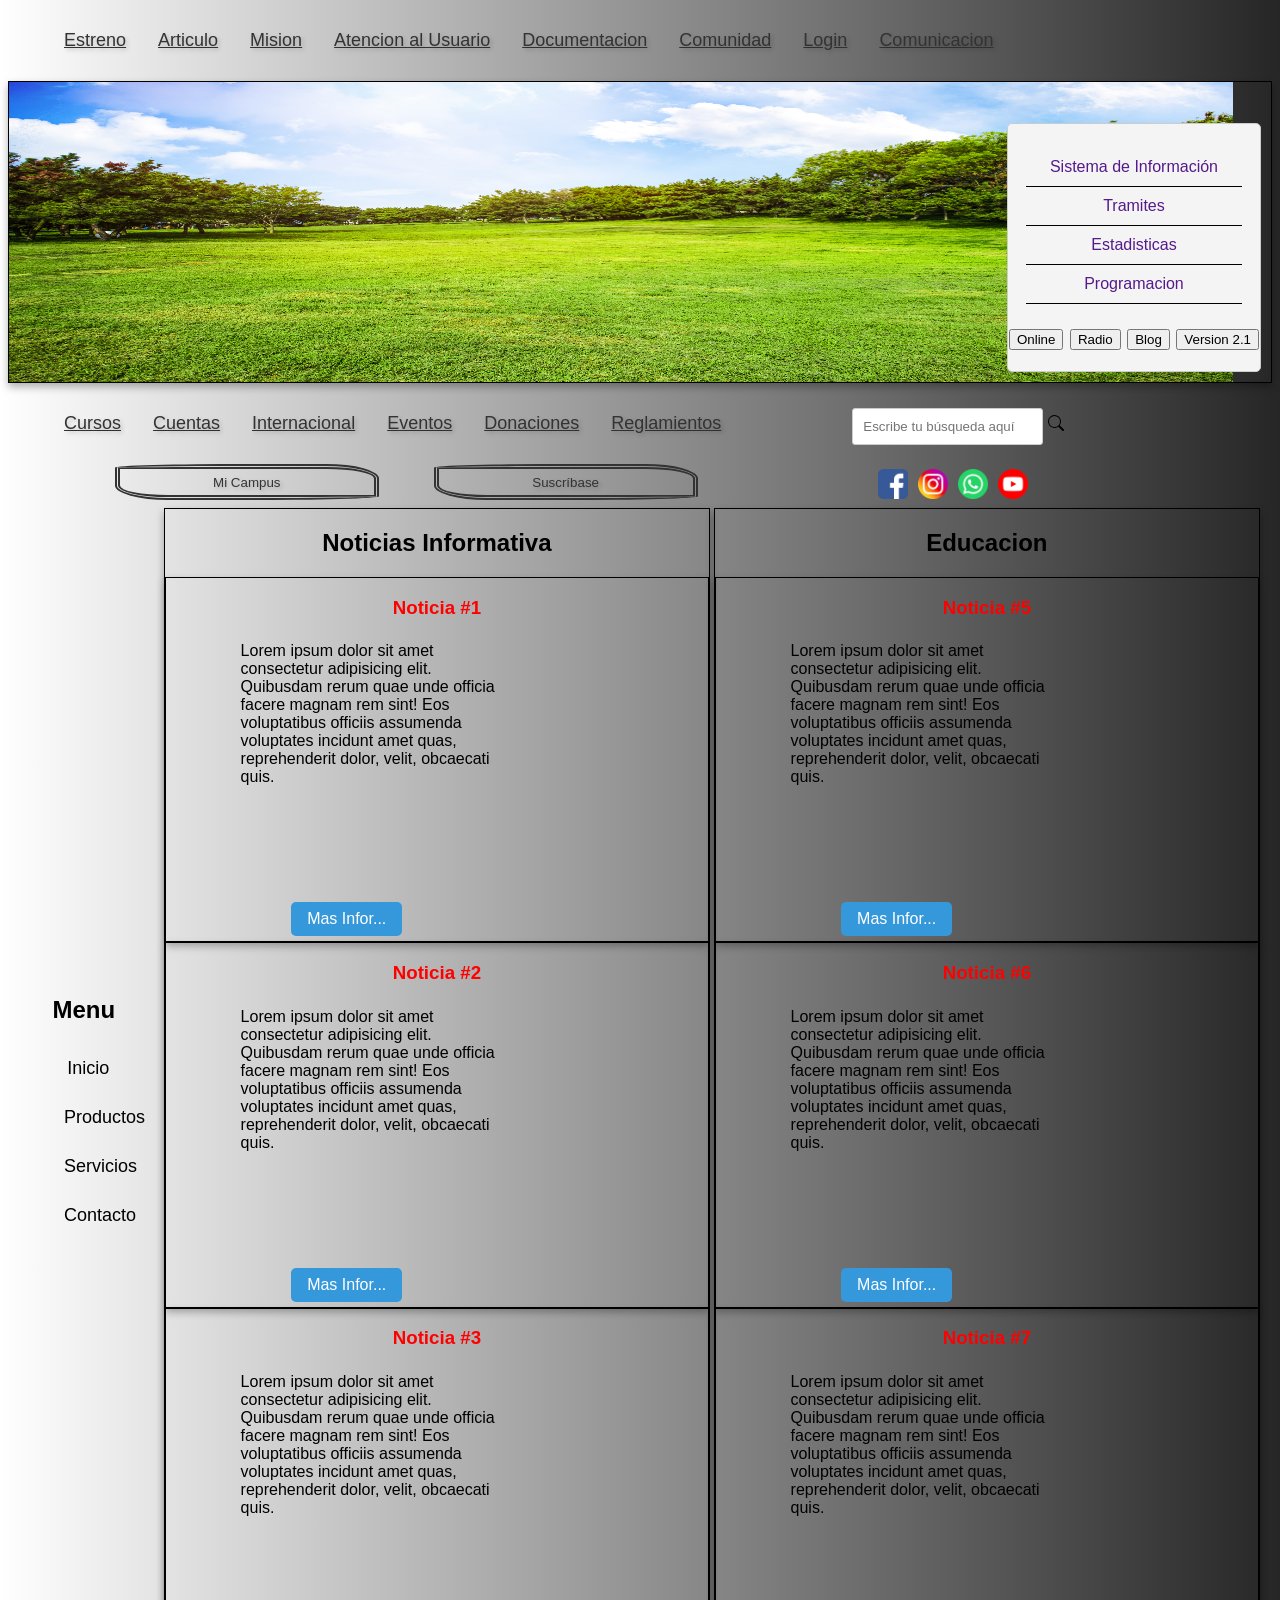
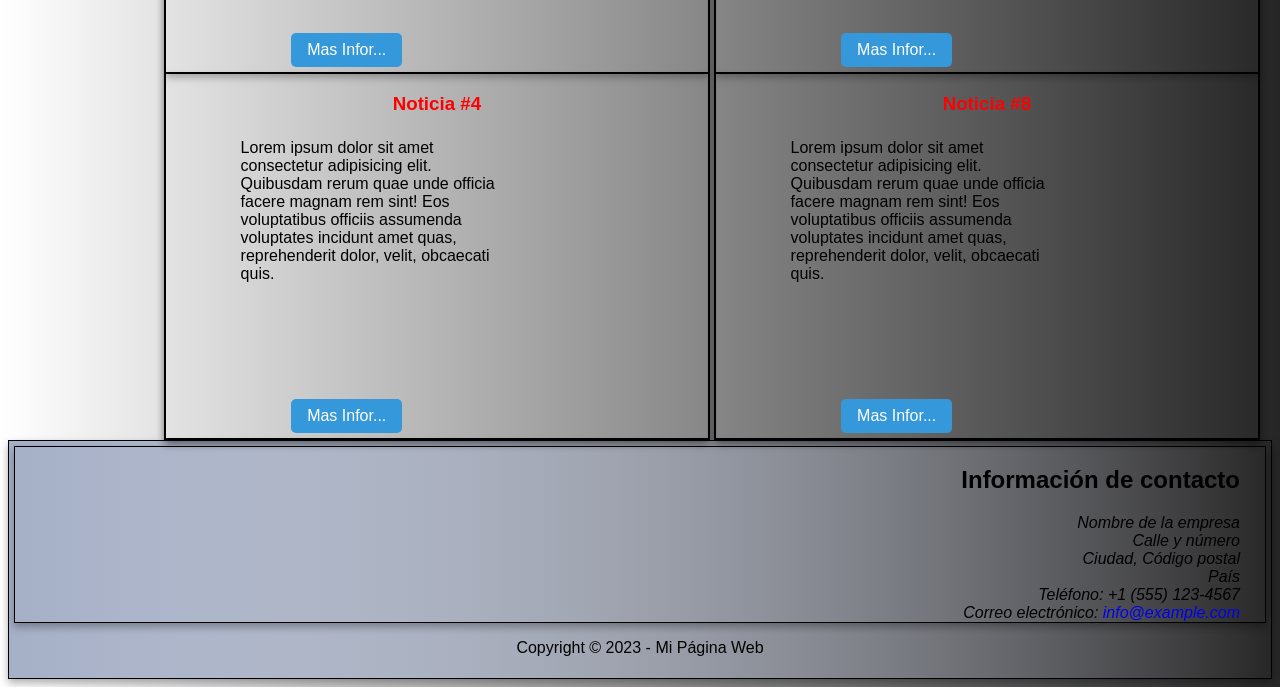
==== index.html @ 645dd5c9 "proyecto responsive" ====
<!DOCTYPE html>
<html lang="zxx">
<head>
    <meta charset="UTF-8">
    <meta name="viewport" content="width=device-width, initial-scale=1.0">
    <meta name="description" content="">
    <meta http-equiv="X-UA-Compatible" content="IE=edge">
    <title>Html&&Css</title>
    <link rel="stylesheet" href="css/style.css">
    <link rel="stylesheet" href="js/">
</head>
<body class="layered-image">
    <nav>
        <ul class="orden">
        <!-- link #- -->
          <li class="left"><a href="#" class="estiloli">Estreno</a></li>
        <!-- link #- -->
          <li class="left"><a href="#" class="estiloli">Articulo</a></li>
        <!-- link #- -->
          <li class="left"><a href="#" class="estiloli">Mision</a></li>
        <!-- link #- -->
          <li class="left"><a href="#" class="estiloli">Atencion al Usuario</a></li>
        <!-- link #- -->
          <li class="left"><a href="#" class="estiloli">Documentacion</a></li>
        <!-- link #- -->
          <li class="left"><a href="#" class="estiloli">Comunidad</a></li>
        <!-- link #- -->
          <li class="left"><a href="#" class="estiloli">Login</a></li>
        <!-- link #-->
          <li class="left"><a href="#" class="estiloli">Comunicacion</a></li>
        </ul>
      </nav>
    <!-- header -->
    <header class="header">
        <!-- <img src="https://picsum.photos/1000/200" alt="Soy una imagen" class="adentro"> -->
        <img src="img/campo-cesped-nubes.jpg" alt="Soy una imagen" class="adentro"> 
        <aside class="dentro">
            <div class="cuadrodiv">
                <ul class="cuadro">
                    <li><a href="">Sistema de Información</a></li>
                        <li class="linea-horizontal"></li>
                    <li><a href="">Tramites</a></li>
                        <li class="linea-horizontal"></li>
                    <li><a href="">Estadisticas</a></li>
                        <li class="linea-horizontal"></li>
                    <li><a href="">Programacion</a></li>
                        <li class="linea-horizontal"></li>
                </ul>
                <button class="buttondiv">Online</button>
                <button class="buttondiv">Radio</button>
                <button class="buttondiv">Blog</button>
                <button class="buttondiv">Version 2.1</button>
            </div>
        </aside>
    </header>
    <nav style="display: inline-flex; justify-content: center; flex-wrap: wrap;">
        <ul class="orden">
        <!-- link  -->
            <li class="left"><a href="#" class="estiloli">Cursos</a></li>
        <!-- link  -->
            <li class="left"><a href="#" class="estiloli">Cuentas</a></li>
        <!-- link  -->
            <li class="left"><a href="#" class="estiloli">Internacional</a></li>
        <!-- link  -->
            <li class="left"><a href="#" class="estiloli">Eventos</a></li>
        <!-- link  -->
            <li class="left"><a href="#" class="estiloli">Donaciones</a></li>
        <!-- link  -->
            <li class="left"><a href="#" class="estiloli">Reglamientos</a></li>
        </ul>
        <!-- buscador -->
        <form action="buscar.php" method="get" class="lefto">
            <input type="text" class="search-input" name="q" placeholder="Escribe tu búsqueda aquí" required>
            <svg xmlns="http://www.w3.org/2000/svg" width="16" height="16" fill="currentColor" class=" bi-search" viewBox="0 0 16 16">
                <path d="M11.742 10.344a6.5 6.5 0 1 0-1.397 1.398h-.001c.03.04.062.078.098.115l3.85 3.85a1 1 0 0 0 1.415-1.414l-3.85-3.85a1.007 1.007 0 0 0-.115-.1zM12 6.5a5.5 5.5 0 1 1-11 0 5.5 5.5 0 0 1 11 0z"></path>
            </svg>
        </form>
      </nav>
      <div class="buttongra">
        <button class="buttonpe">
            Mi Campus
        </button>
        <button class="buttonpe" style="margin-left: 5%;">
            Suscríbase
        </button>
        <div class="imgdiv">
            <a href="#" target="_blank" ><img src="img/facebook.png" alt="fac" class="imgclass"></a>
            <a href="#" target="_blank" ><img src="img/instagram.png" alt="ins" class="imgclass"></a>
            <a href="#" target="_blank" ><img src="img/whapsapp.png" alt="wha" class="imgclass"></a>
            <a href="https://www.youtube.com/" target="blank" ><img src="img/youtube.png" alt="you" class="imgclass"></a>
        </div>
    </div>
    <main class="main">
        <aside class="menu-lateral">
            <!-- menu -->
            <h2 class="h2-menu">Menu</h2>
            <menu class="paddi-menu">
                <!-- link  -->
                <li><a href="#" class="estilol">Inicio</a></li>
                <!-- link  -->
                <li><a href="#" class="estilol">Productos</a></li>
                <!-- link  -->
                <li><a href="#" class="estilol">Servicios</a></li>
                <!-- link # -->
                <li><a href="#" class="estilol">Contacto</a></li>
            </menu>
        </aside>
        <section class="noticias-principales">
            <h2 style="text-align: center;">Noticias Informativa</h2>
            <article>
                <h3 class="titulo-noticias interna">Noticia #1</h3>
                <div>
                <img src="https://picsum.photos/200" alt="" class="img-news">
                    <p class="posi">
                        Lorem ipsum dolor sit amet consectetur adipisicing elit. Quibusdam rerum quae unde officia facere magnam rem sint! Eos voluptatibus officiis assumenda voluptates incidunt amet quas, reprehenderit dolor, velit, obcaecati quis.
                    </p>
                    <a href="#" target="_blank" class="custom-button">Mas Infor...</a>
                </div>
            </article>
            <article>
                <h3 class="titulo-noticias">Noticia #2</h3>
                <img src="https://picsum.photos/200" alt="" style="margin:15px; box-shadow: 0 4px 8px rgba(0, 0, 0, 0.3);">
                <p class="posi">
                    Lorem ipsum dolor sit amet consectetur adipisicing elit. Quibusdam rerum quae unde officia facere magnam rem sint! Eos voluptatibus officiis assumenda voluptates incidunt amet quas, reprehenderit dolor, velit, obcaecati quis.</p>
                    <a href="#" target="_blank" class="custom-button">Mas Infor...</a>
            </article>
            <article>
                <h3 class="titulo-noticias">Noticia #3</h3>
                <img src="https://picsum.photos/200" alt="" style="margin:15px; box-shadow: 0 4px 8px rgba(0, 0, 0, 0.3);">
                <p class="posi">
                    Lorem ipsum dolor sit amet consectetur adipisicing elit. Quibusdam rerum quae unde officia facere magnam rem sint! Eos voluptatibus officiis assumenda voluptates incidunt amet quas, reprehenderit dolor, velit, obcaecati quis.</p>
                    <a href="#" target="_blank" class="custom-button">Mas Infor...</a>
            </article>
            <article>
                <h3 class="titulo-noticias">Noticia #4</h3>
                <img src="https://picsum.photos/200" alt="" style="margin:15px; box-shadow: 0 4px 8px rgba(0, 0, 0, 0.3);">
                <p class="posi">
                    Lorem ipsum dolor sit amet consectetur adipisicing elit. Quibusdam rerum quae unde officia facere magnam rem sint! Eos voluptatibus officiis assumenda voluptates incidunt amet quas, reprehenderit dolor, velit, obcaecati quis.</p>
                    <a href="#" target="_blank" class="custom-button">Mas Infor...</a>
            </article>
        </section>
        <section class="noticias-principales2">
            <h2 style="text-align: center;">Educacion</h2>
            <article>
                <h3 class="titulo-noticias interna">Noticia #5</h3>
                <div>
                <img src="https://picsum.photos/200" alt="" class="img-news">
                    <p class="posi">
                        Lorem ipsum dolor sit amet consectetur adipisicing elit. Quibusdam rerum quae unde officia facere magnam rem sint! Eos voluptatibus officiis assumenda voluptates incidunt amet quas, reprehenderit dolor, velit, obcaecati quis.
                    </p>
                    <a href="#" target="_blank" class="custom-button">Mas Infor...</a>
                </div>
            </article>
            <article>
                <h3 class="titulo-noticias">Noticia #6</h3>
                <img src="https://picsum.photos/200" alt="" style="margin:15px; box-shadow: 0 4px 8px rgba(0, 0, 0, 0.3);">
                <p class="posi">
                    Lorem ipsum dolor sit amet consectetur adipisicing elit. Quibusdam rerum quae unde officia facere magnam rem sint! Eos voluptatibus officiis assumenda voluptates incidunt amet quas, reprehenderit dolor, velit, obcaecati quis.</p>
                    <a href="#" target="_blank" class="custom-button">Mas Infor...</a>
            </article>
            <article>
                <h3 class="titulo-noticias">Noticia #7</h3>
                <img src="https://picsum.photos/200" alt="" style="margin:15px; box-shadow: 0 4px 8px rgba(0, 0, 0, 0.3);">
                <p class="posi">
                    Lorem ipsum dolor sit amet consectetur adipisicing elit. Quibusdam rerum quae unde officia facere magnam rem sint! Eos voluptatibus officiis assumenda voluptates incidunt amet quas, reprehenderit dolor, velit, obcaecati quis.</p>
                    <a href="#" target="_blank" class="custom-button">Mas Infor...</a>
            </article>
            <article>
                <h3 class="titulo-noticias">Noticia #8</h3>
                <img src="https://picsum.photos/200" alt="" style="margin:15px; box-shadow: 0 4px 8px rgba(0, 0, 0, 0.3);">
                <p class="posi">
                    Lorem ipsum dolor sit amet consectetur adipisicing elit. Quibusdam rerum quae unde officia facere magnam rem sint! Eos voluptatibus officiis assumenda voluptates incidunt amet quas, reprehenderit dolor, velit, obcaecati quis.</p>
                    <a href="#" target="_blank" class="custom-button">Mas Infor...</a>
            </article>
        </section>
    </main>
    <footer class="footer">
      <section dir="rtl" style="padding-right: 25px;">
        <h2>Información de contacto</h2>
        <address> Nombre de la empresa<br> Calle y número<br>
          Ciudad, Código postal<br>
          País<br>
          Teléfono: +1 (555) 123-4567<br>
          Correo electrónico: <a href="mailto:info@example.com">info@example.com</a>
        </address>
      </section>
      <p style="text-align: center;">Copyright &copy; 2023 - Mi Página Web</p>
    </footer>
</body>
</html>
---- css/style.css ----
body{
    font-family: Arial, Helvetica, sans-serif;
}
.layered-image {
    background: linear-gradient(to right, transparent, rgba(11, 10, 10, 0.888))
    /* url("https://picsum.photos/2000");  */
}
article,section,footer,header{
    border: 1px solid #000000;
    box-shadow: 0 4px 8px rgba(0, 0, 0, 0.3);
}
/* header, main, footer, div, p, section, article,h1,h2,h3,h4,h5,h6{
    border: 1px solid #60b692;
} */
.footer{
    /* background: #a5afc6;  */
    background: linear-gradient(to left, transparent, #a5afc6);
    padding: 5px;
}
a{
    font-size: 16px;
    text-decoration: none;
}
.linea-horizontal {
    border: none;
    height: 1px;
    background-color: #000;
    margin: 10px 0;
}
h3.titulo-noticias{
    color: red;
    text-align: center;
}
/* css menu */
/* .menu-lateral{
    position: relative;
    bottom: 800px;
    display: inline-block;
    width: 13%;
} */
.h2-menu{
    text-align: center;
    color: rgb(0, 0, 0);
}
.paddi-menu{
    padding-right: 31px;
    background: transparent;
    list-style-type: none;
    margin: 0;
}
/* css noticias */
/* .noticias-principales{
    display: inline-block;
    width:43%;
} */
.posi{
    position: relative;
    width: 50%;
    display: inline-block;
    left: 40px;
    bottom: 100px;
    margin-top:105px;
}
.custom-button {
    display: inline-block;
    padding: 8px 16px;
    background-color: #3498db;
    color: white;
    border-radius: 5px;
    font-size: 16px;
    cursor: pointer;
    transition: background-color 0.3s ease;
    margin-left: 125px;
    margin-bottom: 5px;
}

.custom-button:hover {
    background-color: #2980b9;
}
.enlace {
    margin-right: 15px;
    /* display:block; */
    align-items:end;
}
/* imagen con un cuadro adentro */
.header{
    position: relative;
}
.adentro {
    display: block;
    width: 100%;
    height: 300px;;
}
aside.dentro{
    position: absolute;
    bottom: 0;
    right: 0;
    padding: 10px;
    z-index: 1;
}
.cuadrodiv{
    background-color: #f4f4f4;
    border: 1px solid #ccc;
    border-radius: 5px;
}
.cuadro{
    list-style-type: none;
    text-align: center;
    max-width: 250px;
    margin-left: auto;
    padding: 18px;
}
.buttondiv{
    position: relative;
    top: -20px;
    margin: 1px;
}
/* .adentro{
    position: absolute;
    width:1245px;
    height:223px;
    object-fit: contain;
    object-position: top left;
} */
.left{
    float: left;
}
.orden{
    list-style-type: none;
    overflow: hidden;
}
.estiloli{
    display: block;
    color: #333;
    text-align: center;
    padding: 14px 16px;
    text-decoration: none;
    font-size: 18px;
    text-decoration: underline;
    text-shadow: 2px 2px 4px rgba(0, 0, 0, 0.2);
}
.espacio{
    display: flex;
    justify-content: space-evenly;
    flex-wrap: wrap;
}
.estilol{
    display: block;
    text-align: center;
    padding: 14px 16px;
    text-decoration: none;
    font-size: 18px; color: #000000;
}
.buttongra{
    width: 86.5%;
    display: flex;
    justify-content: space-evenly;
    margin-left: 16.5px;
}
.buttonpe{
    background: transparent;
    flex-grow: 1;
    border: thick double #000000;
    border-radius: 50% 20% / 10% 40%;
    border-color: #333;
    margin-bottom: 8px;
    color: #333;
    text-shadow: 2px 2px 4px rgba(0, 0, 0, 0.2);
}
.img-news{
    margin:15px;
    box-shadow: 0 4px 8px rgba(0, 0, 0, 0.3);
}
.imgdiv{
    display: flex;
    flex-grow: 2;
    justify-content: center;
    margin: auto;
}
.imgclass{
    width: 30px;
    height: 30px;
    margin: 5px;
}
/* estilos buscador  */
  .search-input {
    padding: 10px;
    margin: 10px 0;
    border: 1px solid #ccc;
    border-radius: 3px;
  }
  @media ( min-width: 376){
    
   }
  @media (min-width: 576px) {
    .buttongra{
        width: 86.5%;
        display: flex;
        justify-content: space-evenly;
        margin-left: 36.5px;
    }
     .menu-lateral{
        position: static;
        width: 100%;
    }
    .noticias-principales{
        display: inline-block;
        width:100%;
    }
    .noticias-principales2{
        display: inline-block;
        width:100%;
    }
    .dentro{
        position: relative;
        padding-left: 250px;
    }
    header img {
        max-width: 97%;
        height: 43%;
    }
   }
   /* Medium devices (tablets, 768px and up) */
  @media (min-width: 768px) {
    .menu-lateral{
        position: relative;
        bottom: 800px;
        display: inline-block;
        width: 20%;
    }
    .noticias-principales{
        display: inline-block;
        width:35%;
    }
    .noticias-principales2{
        display: inline-block;
        width:35%;
    }
    .buttongra{
        width: 86.5%;
        display: flex;
        justify-content: space-evenly;
        margin-left: 106.5px;
    }
    .lefto{
        margin-right: 5px;
        margin-top: 17px;
    }
   }

  /* Large devices (desktops, 992px and up) */
  @media (min-width: 992px) {
    .menu-lateral{
        position: relative;
        bottom: 800px;
        display: inline-block;
        width: 15%;
    }
    .noticias-principales{
        display: inline-block;
        width:75%;
    }
    .noticias-principales2{
        display: inline-block;
        margin-left: 15.5%;
        width:75%;
    }
    .lefto{
        margin-left: 15px;
        margin-top: 17px;
    }
   }

   /* X-Large devices (large desktops, 1200px and up) */
  @media (min-width: 1200px) {
    .menu-lateral{
        position: relative;
        bottom: 800px;
        display: inline-block;
        width: 12%;
    }
    .noticias-principales{
        display: inline-block;
        width:43%;
    }
    .noticias-principales2{
        display: inline-block;
        margin-left: 0;
        width:43%;
    }
    .lefto{
        margin-left: 115px;
        margin-top: 15px;
    }
  }
  /* XX-Large devices (larger desktops, 1400px and up) */
  @media (min-width: 1400px) {
    .menu-lateral{
        position: relative;
        bottom: 800px;
        display: inline-block;
        width: 13%;
    }
    .noticias-principales{
        display: inline-block;
        width:43%;
    }
    .noticias-principales2{
        display: inline-block;
        width:43%;
    }
    .lefto{
        margin-left: 295px;
        margin-top: 15px;
    }
   }
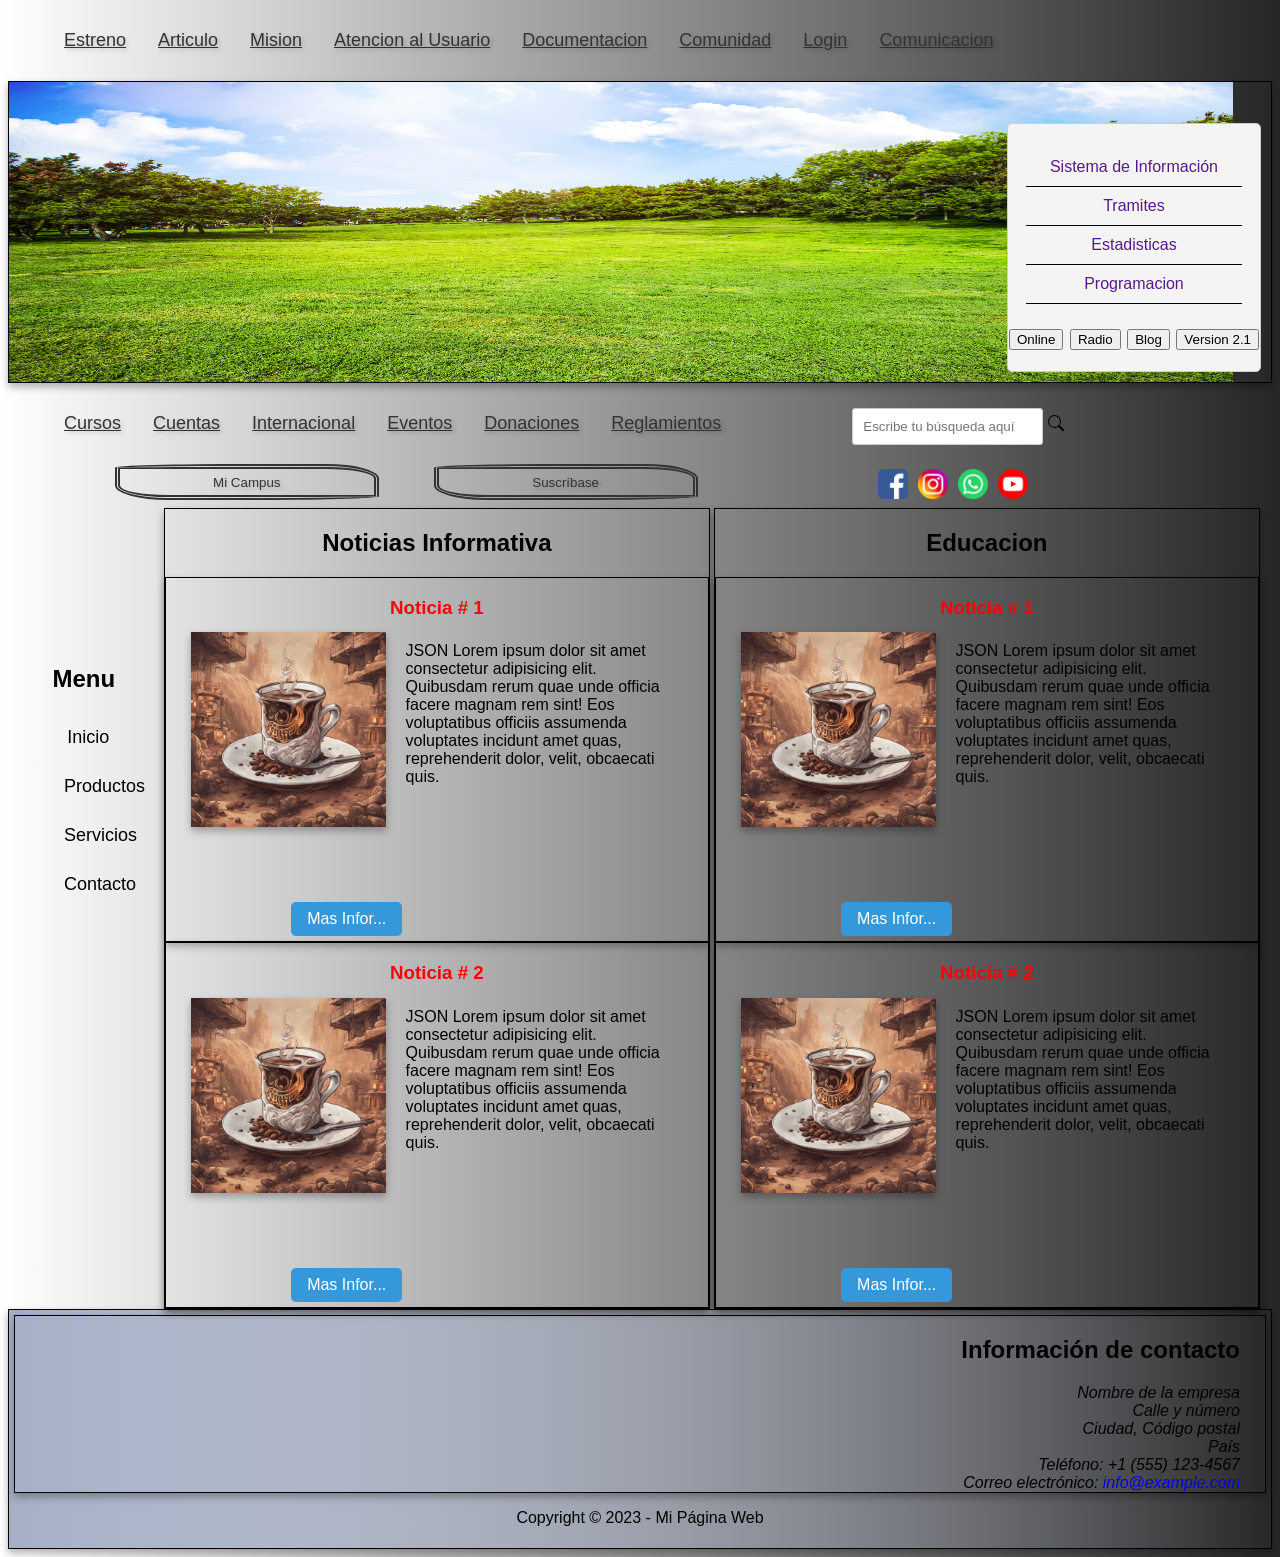
==== commit b8702096: "avances del desarrollo js y JSON entorno" ====
--- a/index.html
+++ b/index.html
@@ -7,11 +7,10 @@
     <meta http-equiv="X-UA-Compatible" content="IE=edge">
     <title>Html&&Css</title>
     <link rel="stylesheet" href="css/style.css">
-    <link rel="stylesheet" href="js/">
 </head>
 <body class="layered-image">
     <nav>
-        <ul class="orden">
+        <ul class="orden"> 
         <!-- link #- -->
           <li class="left"><a href="#" class="estiloli">Estreno</a></li>
         <!-- link #- -->
@@ -25,7 +24,7 @@
         <!-- link #- -->
           <li class="left"><a href="#" class="estiloli">Comunidad</a></li>
         <!-- link #- -->
-          <li class="left"><a href="#" class="estiloli">Login</a></li>
+          <li class="left"><a href="login.html" class="estiloli">Login</a></li>
         <!-- link #-->
           <li class="left"><a href="#" class="estiloli">Comunicacion</a></li>
         </ul>
@@ -46,7 +45,7 @@
                     <li><a href="">Programacion</a></li>
                         <li class="linea-horizontal"></li>
                 </ul>
-                <button class="buttondiv">Online</button>
+                <button class="buttondiv" id="color">Online</button>
                 <button class="buttondiv">Radio</button>
                 <button class="buttondiv">Blog</button>
                 <button class="buttondiv">Version 2.1</button>
@@ -107,71 +106,11 @@
         </aside>
         <section class="noticias-principales">
             <h2 style="text-align: center;">Noticias Informativa</h2>
-            <article>
-                <h3 class="titulo-noticias interna">Noticia #1</h3>
-                <div>
-                <img src="https://picsum.photos/200" alt="" class="img-news">
-                    <p class="posi">
-                        Lorem ipsum dolor sit amet consectetur adipisicing elit. Quibusdam rerum quae unde officia facere magnam rem sint! Eos voluptatibus officiis assumenda voluptates incidunt amet quas, reprehenderit dolor, velit, obcaecati quis.
-                    </p>
-                    <a href="#" target="_blank" class="custom-button">Mas Infor...</a>
-                </div>
-            </article>
-            <article>
-                <h3 class="titulo-noticias">Noticia #2</h3>
-                <img src="https://picsum.photos/200" alt="" style="margin:15px; box-shadow: 0 4px 8px rgba(0, 0, 0, 0.3);">
-                <p class="posi">
-                    Lorem ipsum dolor sit amet consectetur adipisicing elit. Quibusdam rerum quae unde officia facere magnam rem sint! Eos voluptatibus officiis assumenda voluptates incidunt amet quas, reprehenderit dolor, velit, obcaecati quis.</p>
-                    <a href="#" target="_blank" class="custom-button">Mas Infor...</a>
-            </article>
-            <article>
-                <h3 class="titulo-noticias">Noticia #3</h3>
-                <img src="https://picsum.photos/200" alt="" style="margin:15px; box-shadow: 0 4px 8px rgba(0, 0, 0, 0.3);">
-                <p class="posi">
-                    Lorem ipsum dolor sit amet consectetur adipisicing elit. Quibusdam rerum quae unde officia facere magnam rem sint! Eos voluptatibus officiis assumenda voluptates incidunt amet quas, reprehenderit dolor, velit, obcaecati quis.</p>
-                    <a href="#" target="_blank" class="custom-button">Mas Infor...</a>
-            </article>
-            <article>
-                <h3 class="titulo-noticias">Noticia #4</h3>
-                <img src="https://picsum.photos/200" alt="" style="margin:15px; box-shadow: 0 4px 8px rgba(0, 0, 0, 0.3);">
-                <p class="posi">
-                    Lorem ipsum dolor sit amet consectetur adipisicing elit. Quibusdam rerum quae unde officia facere magnam rem sint! Eos voluptatibus officiis assumenda voluptates incidunt amet quas, reprehenderit dolor, velit, obcaecati quis.</p>
-                    <a href="#" target="_blank" class="custom-button">Mas Infor...</a>
-            </article>
+            <!-- contenido en js -->
         </section>
         <section class="noticias-principales2">
             <h2 style="text-align: center;">Educacion</h2>
-            <article>
-                <h3 class="titulo-noticias interna">Noticia #5</h3>
-                <div>
-                <img src="https://picsum.photos/200" alt="" class="img-news">
-                    <p class="posi">
-                        Lorem ipsum dolor sit amet consectetur adipisicing elit. Quibusdam rerum quae unde officia facere magnam rem sint! Eos voluptatibus officiis assumenda voluptates incidunt amet quas, reprehenderit dolor, velit, obcaecati quis.
-                    </p>
-                    <a href="#" target="_blank" class="custom-button">Mas Infor...</a>
-                </div>
-            </article>
-            <article>
-                <h3 class="titulo-noticias">Noticia #6</h3>
-                <img src="https://picsum.photos/200" alt="" style="margin:15px; box-shadow: 0 4px 8px rgba(0, 0, 0, 0.3);">
-                <p class="posi">
-                    Lorem ipsum dolor sit amet consectetur adipisicing elit. Quibusdam rerum quae unde officia facere magnam rem sint! Eos voluptatibus officiis assumenda voluptates incidunt amet quas, reprehenderit dolor, velit, obcaecati quis.</p>
-                    <a href="#" target="_blank" class="custom-button">Mas Infor...</a>
-            </article>
-            <article>
-                <h3 class="titulo-noticias">Noticia #7</h3>
-                <img src="https://picsum.photos/200" alt="" style="margin:15px; box-shadow: 0 4px 8px rgba(0, 0, 0, 0.3);">
-                <p class="posi">
-                    Lorem ipsum dolor sit amet consectetur adipisicing elit. Quibusdam rerum quae unde officia facere magnam rem sint! Eos voluptatibus officiis assumenda voluptates incidunt amet quas, reprehenderit dolor, velit, obcaecati quis.</p>
-                    <a href="#" target="_blank" class="custom-button">Mas Infor...</a>
-            </article>
-            <article>
-                <h3 class="titulo-noticias">Noticia #8</h3>
-                <img src="https://picsum.photos/200" alt="" style="margin:15px; box-shadow: 0 4px 8px rgba(0, 0, 0, 0.3);">
-                <p class="posi">
-                    Lorem ipsum dolor sit amet consectetur adipisicing elit. Quibusdam rerum quae unde officia facere magnam rem sint! Eos voluptatibus officiis assumenda voluptates incidunt amet quas, reprehenderit dolor, velit, obcaecati quis.</p>
-                    <a href="#" target="_blank" class="custom-button">Mas Infor...</a>
-            </article>
+            <!-- contenido en js -->
         </section>
     </main>
     <footer class="footer">
@@ -186,5 +125,6 @@
       </section>
       <p style="text-align: center;">Copyright &copy; 2023 - Mi Página Web</p>
     </footer>
+    <script src="./js/script.js"></script>
 </body>
 </html>
--- a/css/style.css
+++ b/css/style.css
@@ -168,8 +168,12 @@
     text-shadow: 2px 2px 4px rgba(0, 0, 0, 0.2);
 }
 .img-news{
-    margin:15px;
+    position: relative;
+    left: 25px;
+    bottom: 55px;
     box-shadow: 0 4px 8px rgba(0, 0, 0, 0.3);
+    width: 195px;
+    height: 195px;
 }
 .imgdiv{
     display: flex;
@@ -275,7 +279,7 @@
   @media (min-width: 1200px) {
     .menu-lateral{
         position: relative;
-        bottom: 800px;
+        bottom: 400px;
         display: inline-block;
         width: 12%;
     }
